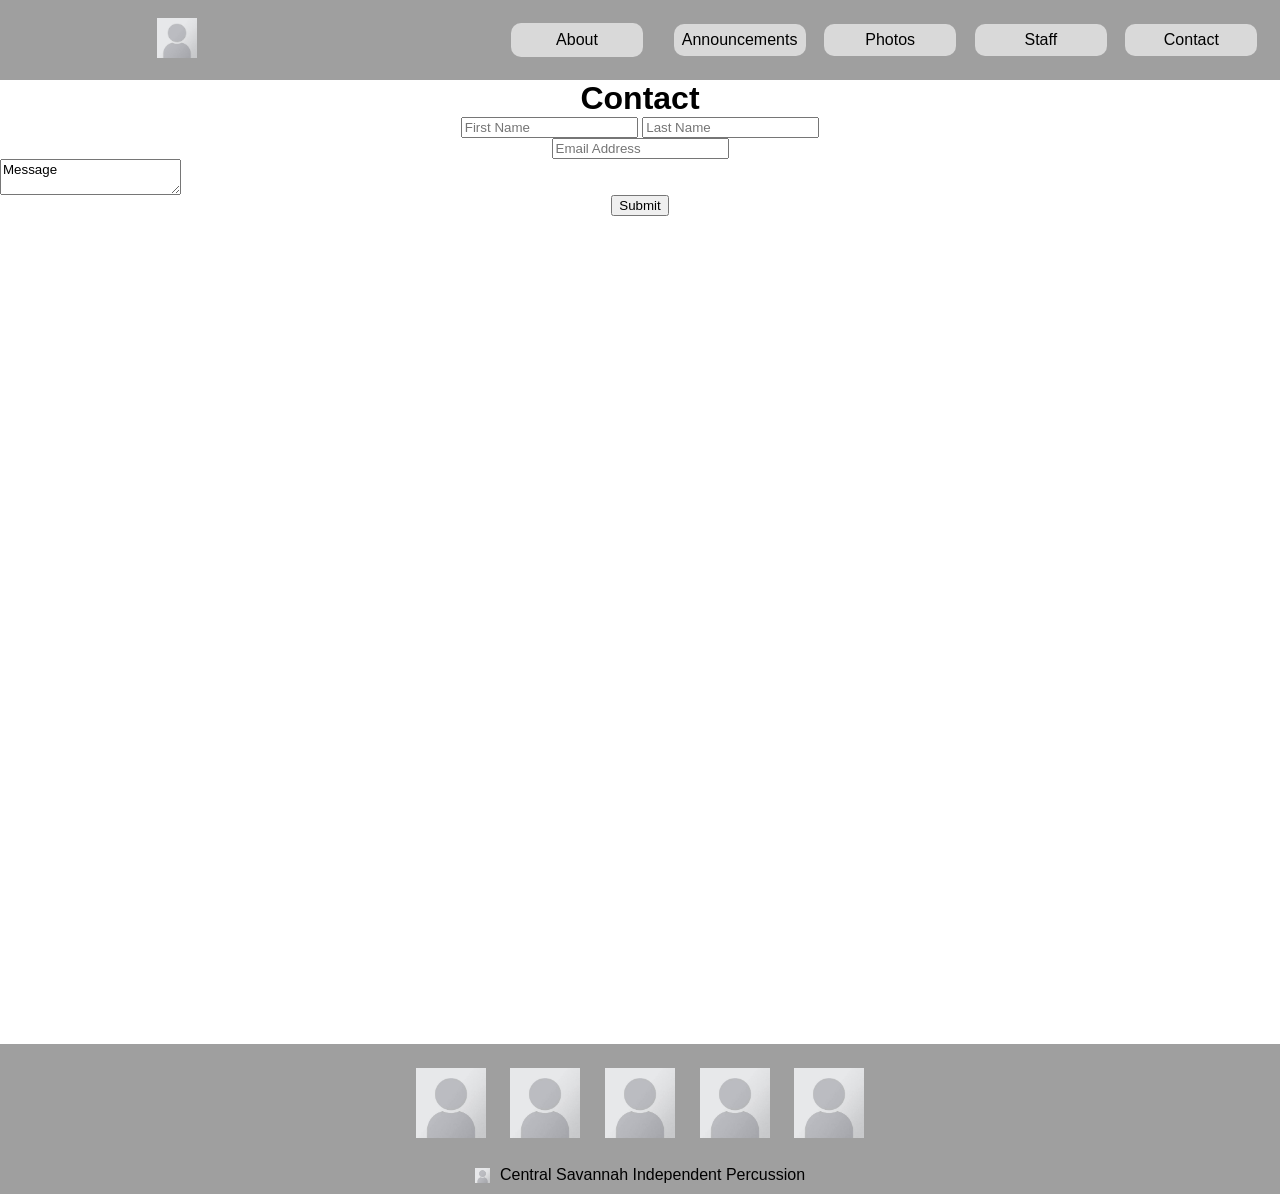
==== contact.html @ ed461529 "Add files via upload Added more pages and css" ====
<!DOCTYPE html>
<html lang="en">

<head>
    <meta charset="UTF-8">
    <meta name="viewport" content="width=device-width, initial-scale=1.0">

    <link rel="stylesheet" href="CSS/base.css">
    <link rel="stylesheet" href="CSS/header-footer.css">
    <link rel="stylesheet" href="CSS/contact.css">

    <script src="index.js"></script>

    <title>CSIP | Contact</title>
</head>
<body>
    <header>
        <!-- Navigation -->
        <nav>
            <!-- Image in navigation bar -->
            <div class="nav-img-sec">
                <a href="index.html" class="nav-img-link">
                    <img src="Images/placeholder.jpg" alt="" class="nav-img" width="40" height="40">
                </a>
            </div>
            <!-- Navigation link -->
            <div class="nav-navigation-sec">
                <!-- About Us Dropdown Menu -->
                 <div class="about-dropdown">
                    <a onclick="aboutButton()" class="about-link" id="aboutButton">
                        <p class="about-text nav-text">About</p>
                    </a>
                    <div class="about-us-dropdown-active" id="aboutUs">
                        <div class="nav-about-us">
                            <a href="about-us.html" class="about-us-link dropdown-active-link">
                                <p class="about-us-text">About Us</p>
                            </a>
                        </div>
                        <div class="nav-audition">
                            <a href="audition.html" class="audition-link dropdown-active-link">
                                <p class="nav-audition-text">Audition</p>
                            </a>
                        </div>
                    </div>
                 </div>

                <!-- Announcements link -->
                <div class="announcements-sec">
                    <a href="announcements.html" class="announcements-link nav-link">
                        <p class="nav-text">Announcements</p>
                    </a>
                </div>
                <!-- Photos link -->
                <div class="photos-sec">
                    <a href="photos.html" class="photos-link nav-link">
                        <p class="nav-text">Photos</p>
                    </a>
                </div>
                <!-- Staff link -->
                <div class="staff-sec">
                    <a href="staff.html" class="staff-link nav-link">
                        <p class="nav-text">Staff</p>
                    </a>
                </div>
                <!-- Contact link -->
                <div class="contact-sec">
                    <a href="contact.html" class="contact-link nav-link">
                        <p class="nav-text">Contact</p>
                    </a>
                </div>
            </div>
        </nav>
    </header>

    <main>
        <div class="main-title">
            <h1 class="main-top-title">Contact</h1>
        </div>
        <div class="contact-sec">
            <form action="" method="POST">
                <div class="main-name">
                    <input type="text" class="first-name" aria-label="First Name" placeholder="First Name">
                    <input type="text" class="last-name" aria-label="Last Name" placeholder="Last Name">
                </div>
                <div class="main-email">
                    <input type="text" class="email" aria-label="Email Address" placeholder="Email Address">
                </div>
                <textarea name="Message" class="message" aria-label="message">Message</textarea>
                <button class="submit">Submit</button>
            </form>
        </div>
    </main>

    <footer>
        <div class="footer-sponsors">
            <div class="sponsor-one">
                <img src="Images/placeholder.jpg" alt="" class="sponsor-one-img" width="70" height="70">
            </div>
            <div class="sponsor-two">
                <img src="Images/placeholder.jpg" alt="" class="sponsor-one-img" width="70" height="70">
            </div>
            <div class="sponsor-three">
                <img src="Images/placeholder.jpg" alt="" class="sponsor-one-img" width="70" height="70">
            </div>
            <div class="sponsor-four">
                <img src="Images/placeholder.jpg" alt="" class="sponsor-one-img" width="70" height="70">
            </div>
            <div class="sponsor-five">
                <img src="Images/placeholder.jpg" alt="" class="sponsor-one-img" width="70" height="70">
            </div>
        </div>
        <div class="footer-copyright">
            <img src="Images/placeholder.jpg" alt="" class="copyright-img" width="15" height="15">
            <p>Central Savannah Independent Percussion</p>
        </div>
    </footer>
</body>
</html>
---- CSS/base.css ----
*{
    margin: 0;
    font-family: sans-serif;
}

a{
    text-decoration: none;
}
---- CSS/header-footer.css ----
/* Header */
nav{
    background-color: #9f9f9f;
    display: flex;
    flex-direction: row;
    align-items: center;
    justify-content: space-around;
    height: 80px;
}

.nav-navigation-sec{
    display: flex;
    flex-direction: row;
    align-items: center;
    gap: 5%;
}

.nav-text{
    background-color: #d9d9d9;
    padding: 5%;
    width: 120px;
    height: 20px;
    display: flex;
    align-items: center;
    justify-content: center;
    color: black;
    border-radius: 10px;
}

.nav-text:hover{
    background-color: #b9b9b9;
}

.about-dropdown{
    position: relative;
}

.about-link{
    display: flex;
    flex-direction: row;
    align-items: center;
    justify-content: center;
    width: 132px;
    gap: 10px;
    &:hover{
        cursor: pointer;
    }
}

.about-text{
    width: 120px;
}

.about-us-dropdown-active{
    background-color: #d9d9d9;
    width: 150px;
    position: absolute;
    top: 100%;
    right: 0;
    left: auto;
    z-index: 2;
    border-radius: 10px;
    display: flex;
    flex-direction: column;
    display: none;
}

.about-us-dropdown-active p{
    color: black;
    padding: 8px;
}

.about-us-dropdown-active div:hover{
    background-color: #b9b9b9;
    border-radius: 10px;
}

/* Main */
main{
    height: 100vh;
    display: flex;
    flex-direction: column;
}

/* Footer */
footer{
    background-color: #9f9f9f;
    margin-top: 5%;
}

.footer-sponsors{
    display: flex;
    flex-direction: row;
    align-items: center;
    justify-content: center;
    gap: 2%;
    padding: 24px;
}

.footer-copyright{
    display: flex;
    flex-direction: row;
    align-items: center;
    justify-content: center;
    gap: 10px;
    padding-bottom: 10px;
}
---- CSS/contact.css ----
/* Main */
.main-title{
    text-align: center;
}

form{
    text-align: center;
}

textarea{
    display: block;
    
}

.contact-sec button{
    text-align: center;
}
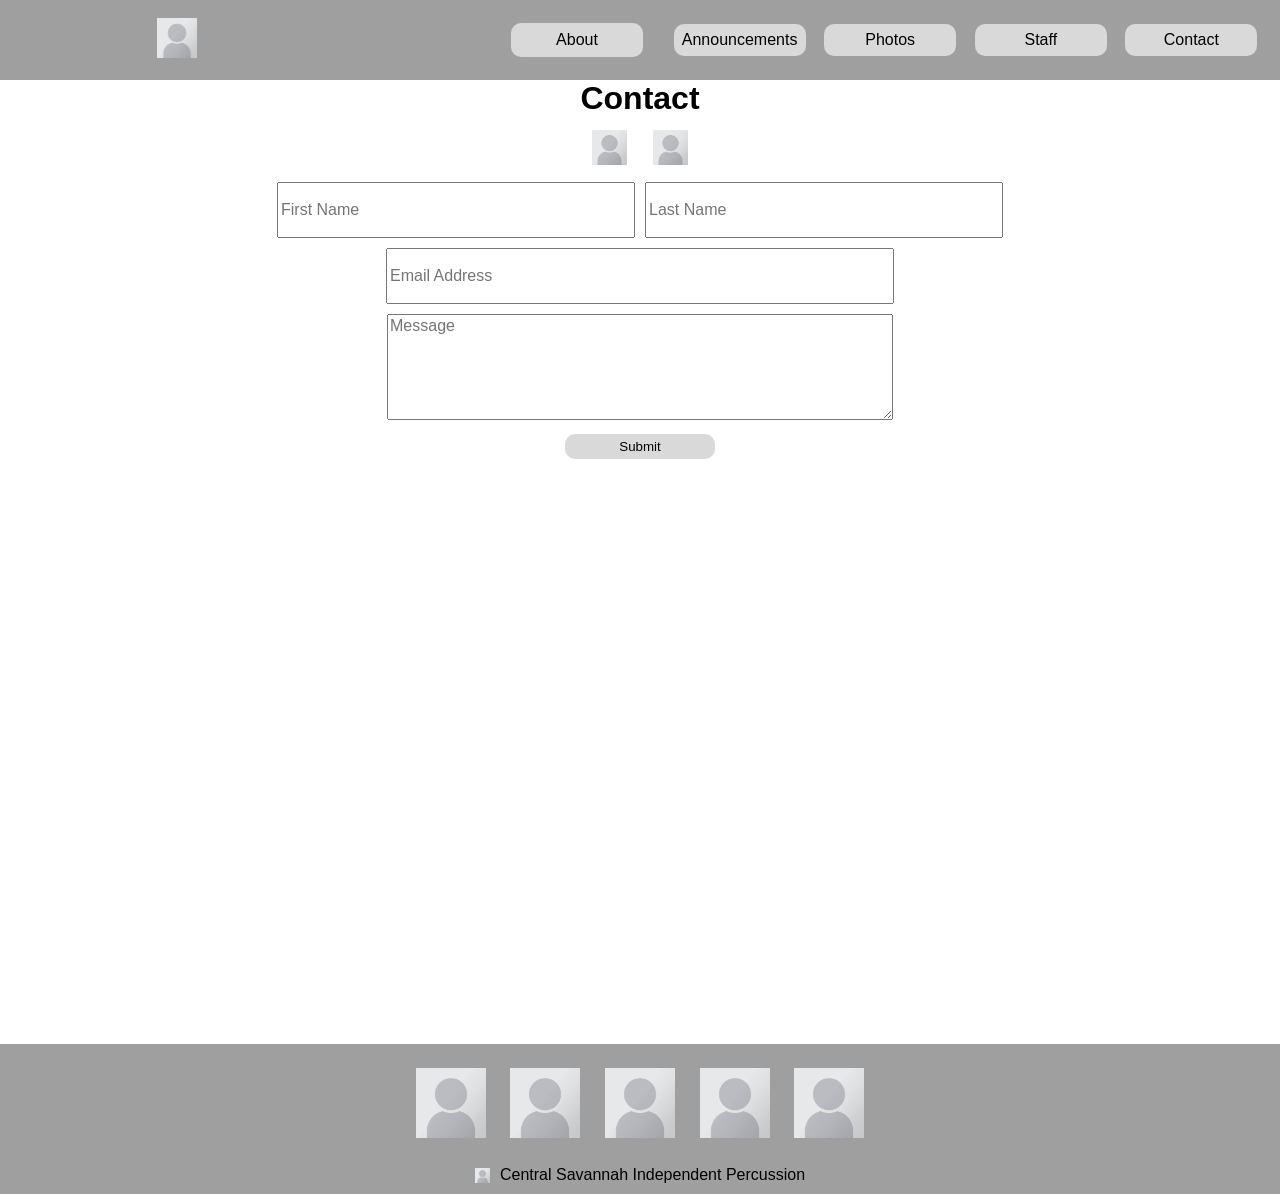
==== commit 54b4dad4: "Add files via upload Made changes to "contact" page" ====
--- a/contact.html
+++ b/contact.html
@@ -77,16 +77,26 @@
             <h1 class="main-top-title">Contact</h1>
         </div>
         <div class="contact-sec">
+            <div class="social-media">
+                <a href="###" class="social-one-link">
+                    <img src="Images/placeholder.jpg" alt="" class="social-one-img" width="35px" height="35px">
+                </a>
+                <a href="###" class="social-two-link">
+                    <img src="Images/placeholder.jpg" alt="" class="social-two-img"  width="35px" height="35px">
+                </a>
+            </div>
             <form action="" method="POST">
-                <div class="main-name">
-                    <input type="text" class="first-name" aria-label="First Name" placeholder="First Name">
-                    <input type="text" class="last-name" aria-label="Last Name" placeholder="Last Name">
+                <div class="contact-form">
+                    <div class="names">
+                        <input type="text" class="first-name contact-input" aria-label="First Name" placeholder="First Name">
+                        <input type="text" class="last-name contact-input" aria-label="Last Name" placeholder="Last Name">
+                    </div>
+                    <input type="text" class="email contact-input" aria-label="Email Address" placeholder="Email Address">
+                    <div class="message-sec">
+                        <textarea name="Message" class="message contact-input" aria-label="message" placeholder="Message"></textarea>
+                    </div>
+                    <button class="submit">Submit</button>
                 </div>
-                <div class="main-email">
-                    <input type="text" class="email" aria-label="Email Address" placeholder="Email Address">
-                </div>
-                <textarea name="Message" class="message" aria-label="message">Message</textarea>
-                <button class="submit">Submit</button>
             </form>
         </div>
     </main>
--- a/CSS/contact.css
+++ b/CSS/contact.css
@@ -3,15 +3,66 @@
     text-align: center;
 }
 
-form{
-    text-align: center;
+.social-media{
+    display: flex;
+    align-items: center;
+    justify-content: center;
+    gap: 2%;
+    margin: 1% 0;
 }
 
-textarea{
-    display: block;
-    
+.contact-form{
+    display: flex;
+    flex-direction: column;
+    justify-content: center;
+    align-items: center;
+    gap: 10px;
 }
 
-.contact-sec button{
-    text-align: center;
+input{
+    display: block;
+}
+
+.names{
+    display: flex;
+    flex-direction: row;
+    align-items: center;
+    justify-content: center;
+    gap: 10px;
+}
+
+.contact-input{
+    width: 350px;
+    height: 50px;
+    font-size: 16px;
+}
+
+.email{
+    width: 500px;
+}
+
+.message{
+    width: 500px;
+    height: 100px;
+}
+
+/* ! */
+
+/* ! */
+
+.contact-input::placeholder{
+    font-size: 16px;
+}
+
+.submit{
+    width: 150px;
+    height: 25px;
+    border: none;
+    border-radius: 10px;
+    background-color: #d9d9d9;
+}
+
+.submit:hover{
+    background-color: #b9b9b9;
+    cursor: pointer;
 }
